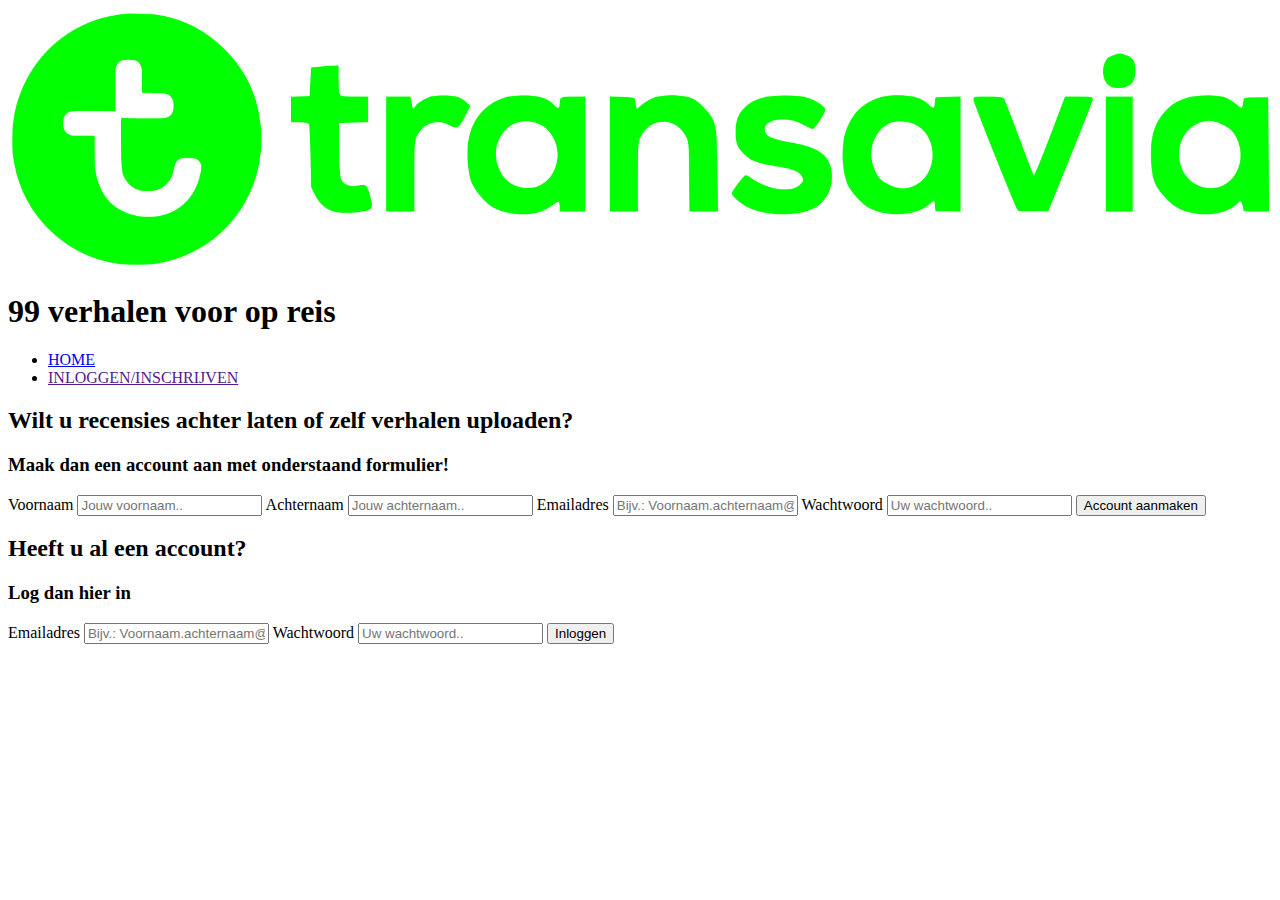
==== inloggen-inschrijven.html @ f08369a9 "Initial commit" ====
<!DOCTYPE html>
<html>

<head>

    <link href="https://fonts.googleapis.com/css?family=Dosis" rel="stylesheet">
    <link href="https://fonts.googleapis.com/css?family=Roboto" rel="stylesheet">



    <meta charset="utf-8">
    <meta http-equiv="X-UA-Compatible" content="IE=edge">
    <title>Transavia verhalen website</title>
    <meta name="description" content="De home pagina van de Portfolio wesbite Coen Mathijssen">
    <link rel="stylesheet" href="main.css">
    <meta name="viewport" content="width=device-width, initial-scale=1">
</head>

<header>

    <img src="afbeeldingen/Logo_for_Transavia.svg.png" alt="logo Transavia" style="width: 100%">
    <h1>99 verhalen voor op reis</h1>


    <ul>
        <li><a href="index.html">HOME</a></li>
        <li><a href="">INLOGGEN/INSCHRIJVEN</a></li>
    </ul>

</header>


<body>


    <h2> Wilt u recensies achter laten of zelf verhalen uploaden? </h2>
    <h3> Maak dan een account aan met onderstaand formulier! </h3>
    <form>

        <label>Voornaam</label>
        <input type="text" name="voornaam" placeholder="Jouw voornaam..">

        <label>Achternaam</label>
        <input type="text" name="achternaam" placeholder="Jouw achternaam..">

        <label>Emailadres</label>
        <input type="text" name="achternaam" placeholder="Bijv.: Voornaam.achternaam@mailservice.com">

        <label>Wachtwoord</label>
        <input type="password" name="achternaam" placeholder="Uw wachtwoord..">


        <input type="submit" value="Account aanmaken">

    </form>


    <h2> Heeft u al een account? </h2>
    <h3> Log dan hier in </h3>

    <form>

        <label>Emailadres</label>
        <input type="text" name="achternaam" placeholder="Bijv.: Voornaam.achternaam@mailservice.com">

        <label>Wachtwoord</label>
        <input type="password" name="achternaam" placeholder="Uw wachtwoord..">

        <input type="submit" value="Inloggen">

    </form>

</body>

</html>
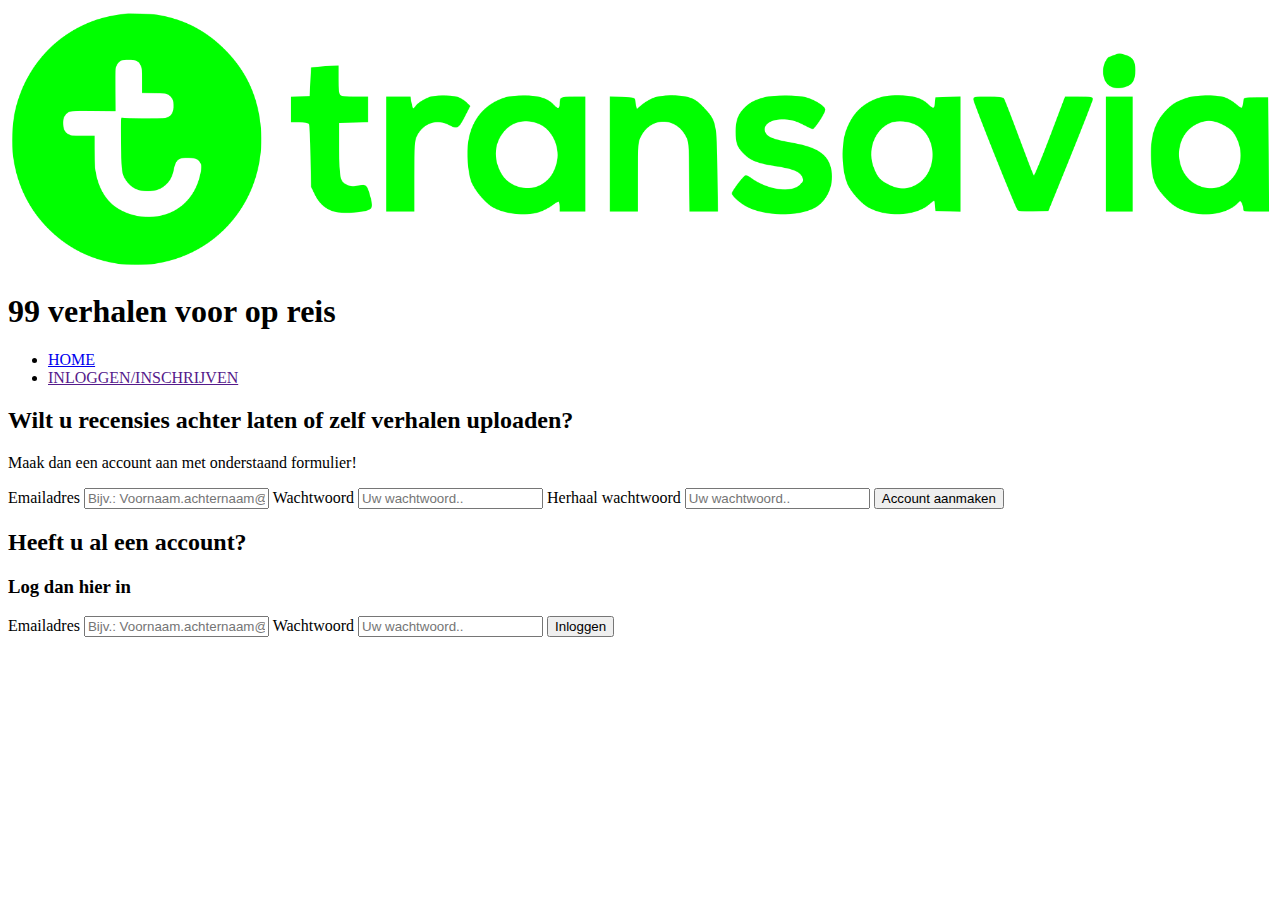
==== commit 74a1397d: "Test" ====
--- a/inloggen-inschrijven.html
+++ b/inloggen-inschrijven.html
@@ -1,5 +1,5 @@
 <!DOCTYPE html>
-<html>
+<html lang="nl">
 
 <head>
 
@@ -34,20 +34,23 @@
 
 
     <h2> Wilt u recensies achter laten of zelf verhalen uploaden? </h2>
-    <h3> Maak dan een account aan met onderstaand formulier! </h3>
+    <p> Maak dan een account aan met onderstaand formulier! </p>
     <form>
 
-        <label>Voornaam</label>
-        <input type="text" name="voornaam" placeholder="Jouw voornaam..">
 
-        <label>Achternaam</label>
-        <input type="text" name="achternaam" placeholder="Jouw achternaam..">
 
-        <label>Emailadres</label>
+        <label>Emailadres
         <input type="text" name="achternaam" placeholder="Bijv.: Voornaam.achternaam@mailservice.com">
+        </label>
 
-        <label>Wachtwoord</label>
+        <label>Wachtwoord
         <input type="password" name="achternaam" placeholder="Uw wachtwoord..">
+        </label>
+
+
+        <label>Herhaal wachtwoord
+        <input type="password" name="achternaam" placeholder="Uw wachtwoord..">
+        </label>
 
 
         <input type="submit" value="Account aanmaken">
@@ -60,11 +63,13 @@
 
     <form>
 
-        <label>Emailadres</label>
+        <label>Emailadres
         <input type="text" name="achternaam" placeholder="Bijv.: Voornaam.achternaam@mailservice.com">
+        </label>
 
-        <label>Wachtwoord</label>
+        <label>Wachtwoord
         <input type="password" name="achternaam" placeholder="Uw wachtwoord..">
+        </label>
 
         <input type="submit" value="Inloggen">
 
